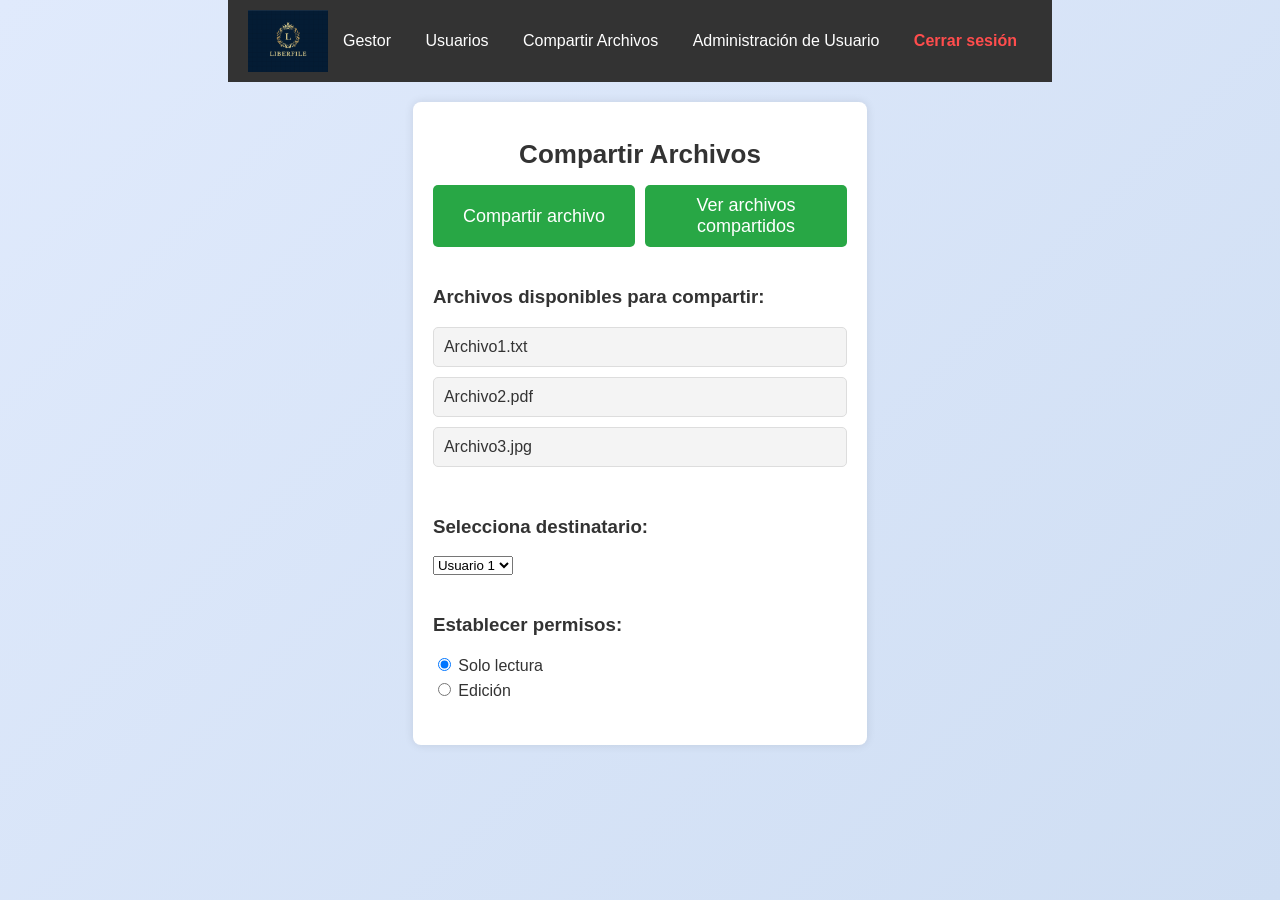
==== templates/share_files.html @ 28fddbce "Versión corregida: sesiones, control de roles, descarga de archivos, Docker" ====
<!DOCTYPE html>
<html lang="es">
<head>
    <meta charset="UTF-8">
    <meta name="viewport" content="width=device-width, initial-scale=1.0">
    <title>Compartir Archivos</title>
    <link rel="stylesheet" href="/static/styles.css">
    <style>
        body {
            font-family: Arial, sans-serif;
            background-color: #f4f4f4;
            margin: 0;
            padding: 0;
            display: flex;
            flex-direction: column; 
        }
        
        /* Barra de navegación */
        .navbar {
            display: flex;
            justify-content: space-between;
            align-items: center;
            background-color: #333;
            color: #fff;
            padding: 10px 20px;
            position: sticky;
            top: 0;
            z-index: 1000;
        }
        
        .navbar img {
            width: 80px;
        }
        
        .navbar a {
            color: #fff;
            text-decoration: none;
            padding: 10px 15px;
            border-radius: 5px;
            transition: background-color 0.3s;
        }
        
        .navbar a:hover {
            background-color: #555;
        }
        
        .navbar a.logout {
            color: #ff4d4d;
            font-weight: bold;
        }
        
        /* Contenido principal */
        .main-content {
            padding: 20px;
            flex: 1;
        }
        
        .container {
            max-width: 800px;
            margin: 0 auto;
            background-color: #fff;
            padding: 20px;
            box-shadow: 0px 0px 10px rgba(0, 0, 0, 0.1);
            border-radius: 8px;
        }
        
        h1 {
            text-align: center;
            color: #333;
        }
        
        .file-actions {
            display: flex;
            justify-content: space-between;
            margin-bottom: 20px;
        }
        
        .file-actions button {
            padding: 10px 15px;
            border: none;
            background-color: #28a745;
            color: #fff;
            border-radius: 5px;
            cursor: pointer;
            transition: background-color 0.3s;
        }
        
        .file-actions button:hover {
            background-color: #218838;
        }

        .file-list {
            margin-bottom: 20px;
        }
        
        .file-list div {
            padding: 10px;
            background-color: #f4f4f4;
            border: 1px solid #ddd;
            border-radius: 5px;
            margin-bottom: 10px;
            cursor: pointer;
            transition: background-color 0.3s;
        }
        
        .file-list div:hover {
            background-color: #e9ecef;
        }

        .user-selection {
            margin-bottom: 20px;
        }

        .permissions {
            margin-bottom: 20px;
        }

        .permissions label {
            display: block;
            margin-bottom: 5px;
        }

        /* Espaciado entre botones */
        .file-actions button + button {
            margin-left: 10px; /* Agrega margen entre los botones */
        }
    </style>
</head>
<body>
    <!-- Barra de navegación -->
    <div class="navbar">
        <img src="/static/logo.png" alt="Logo">
        <div>
            <a href="/file-manager">Gestor</a>
            <a href="/users">Usuarios</a>
            <a href="/share-files">Compartir Archivos</a>
            <a href="/admin-user">Administración de Usuario</a>
            <a href="/logout" class="logout" onclick="logout()">Cerrar sesión</a>
        </div>
    </div>
    
    <!-- Contenido principal -->
    <div class="main-content">
        <div class="container">
            <h1>Compartir Archivos</h1>
            
            <div class="file-actions">
                <button onclick="shareFile()">Compartir archivo</button>
                <button onclick="viewSharedFiles()">Ver archivos compartidos</button>
            </div>

            <div class="file-list">
                <h3>Archivos disponibles para compartir:</h3>
                <div class="file" onclick="selectFile('Archivo1.txt')">Archivo1.txt</div>
                <div class="file" onclick="selectFile('Archivo2.pdf')">Archivo2.pdf</div>
                <div class="file" onclick="selectFile('Archivo3.jpg')">Archivo3.jpg</div>
                <!-- Aquí aparecerán los archivos que el usuario puede compartir -->
            </div>

            <div class="user-selection">
                <h3>Selecciona destinatario:</h3>
                <select id="recipient">
                    <option value="usuario1">Usuario 1</option>
                    <option value="usuario2">Usuario 2</option>
                    <option value="usuario3">Usuario 3</option>
                    <!-- Aquí aparecerán los usuarios registrados -->
                </select>
            </div>

            <div class="permissions">
                <h3>Establecer permisos:</h3>
                <label>
                    <input type="radio" name="permissions" value="read" checked>
                    Solo lectura
                </label>
                <label>
                    <input type="radio" name="permissions" value="edit">
                    Edición
                </label>
            </div>
        </div>
    </div>

    <script>
        let selectedFile = "";

        function logout() {
            // Redirigir al módulo de inicio de sesión
            window.location.href = '/logout';
        }

        function shareFile() {
            if (selectedFile) {
                const recipient = document.getElementById("recipient").value;
                const permission = document.querySelector('input[name="permissions"]:checked').value;
                alert(`Compartiendo '${selectedFile}' con ${recipient} con permiso de ${permission}.`);
                // Aquí puedes agregar el código para compartir el archivo en el servidor.
            } else {
                alert("Por favor, selecciona un archivo para compartir.");
            }
        }

        function viewSharedFiles() {
            alert("Funcionalidad para ver archivos compartidos.");
            // Aquí puedes agregar el código para mostrar los archivos que han sido compartidos.
        }

        function selectFile(fileName) {
            selectedFile = fileName;
            alert(`Archivo seleccionado: ${selectedFile}`);
        }
    </script>
</body>
</html>
---- static/styles.css ----
/* Estilos generales */
body {
    font-family: 'Arial', sans-serif;
    background-color: #f9f9f9;
    color: #333;
    margin: 0;
    padding: 0;
    display: flex;
    justify-content: center;
    align-items: center; /* Centrar vertical y horizontalmente */
    min-height: 100vh;
    background-image: linear-gradient(135deg, #e0eafc 0%, #cfdef3 100%);
}

/* Contenedor principal del formulario */
.container {
    background-color: #ffffff;
    border-radius: 12px;
    box-shadow: 0 10px 30px rgba(0, 0, 0, 0.1);
    padding: 30px;
    width: 100%;
    max-width: 450px; /* Ajuste el máximo ancho */
    text-align: left; /* Cambié el texto a alineación izquierda */
    box-sizing: border-box;
    display: flex;
    flex-direction: column; /* Asegura que los elementos se alineen en columna */
    justify-content: center; /* Centra el contenido verticalmente */
}

/* Encabezado */
h1 {
    color: #4e6bff;
    margin-bottom: 15px; /* Menor espacio */
    font-size: 26px; /* Tamaño de fuente un poco más pequeño */
    font-weight: bold;
    text-align: center;
}

/* Estilo del formulario */
form {
    display: flex;
    flex-direction: column;
    gap: 15px; /* Espacio entre los campos más pequeño */
}

/* Input de texto */
input[type="text"],
input[type="password"] {
    width: 100%;
    padding: 12px;
    margin: 8px 0;
    border: 1px solid #ddd;
    border-radius: 8px;
    font-size: 16px;
    box-sizing: border-box;
    transition: border-color 0.3s;
}

input[type="text"]:focus,
input[type="password"]:focus {
    border-color: #4e6bff;
    outline: none;
    box-shadow: 0 0 5px rgba(79, 107, 255, 0.3);
}

/* Botones */
button {
    background-color: #4e6bff;
    color: white;
    padding: 12px;
    border: none;
    border-radius: 8px;
    cursor: pointer;
    width: 100%;
    font-size: 18px;
    transition: background-color 0.3s ease;
}

button:hover {
    background-color: #3659b3;
}

button:active {
    background-color: #2a4783;
}

/* Mensajes de éxito y error */
.alert {
    padding: 12px;
    border-radius: 8px;
    margin-top: 20px;
    display: none;
    font-size: 16px;
}

.alert-success {
    background-color: #d4edda;
    color: #155724;
    border: 1px solid #c3e6cb;
}

.alert-danger {
    background-color: #f8d7da;
    color: #721c24;
    border: 1px solid #f5c6cb;
}

/* Footer */
footer {
    margin-top: 20px;
    font-size: 14px;
    color: #888;
    text-align: center;
}

/* Botón "Volver al inicio" */
.btn-secondary {
    background-color: #007bff;
    color: white;
    border-radius: 8px;
    padding: 12px 20px;
    margin-top: 15px;
    font-size: 16px;
    width: 100%;
    cursor: pointer;
}

.btn-secondary:hover {
    background-color: #0056b3;
}
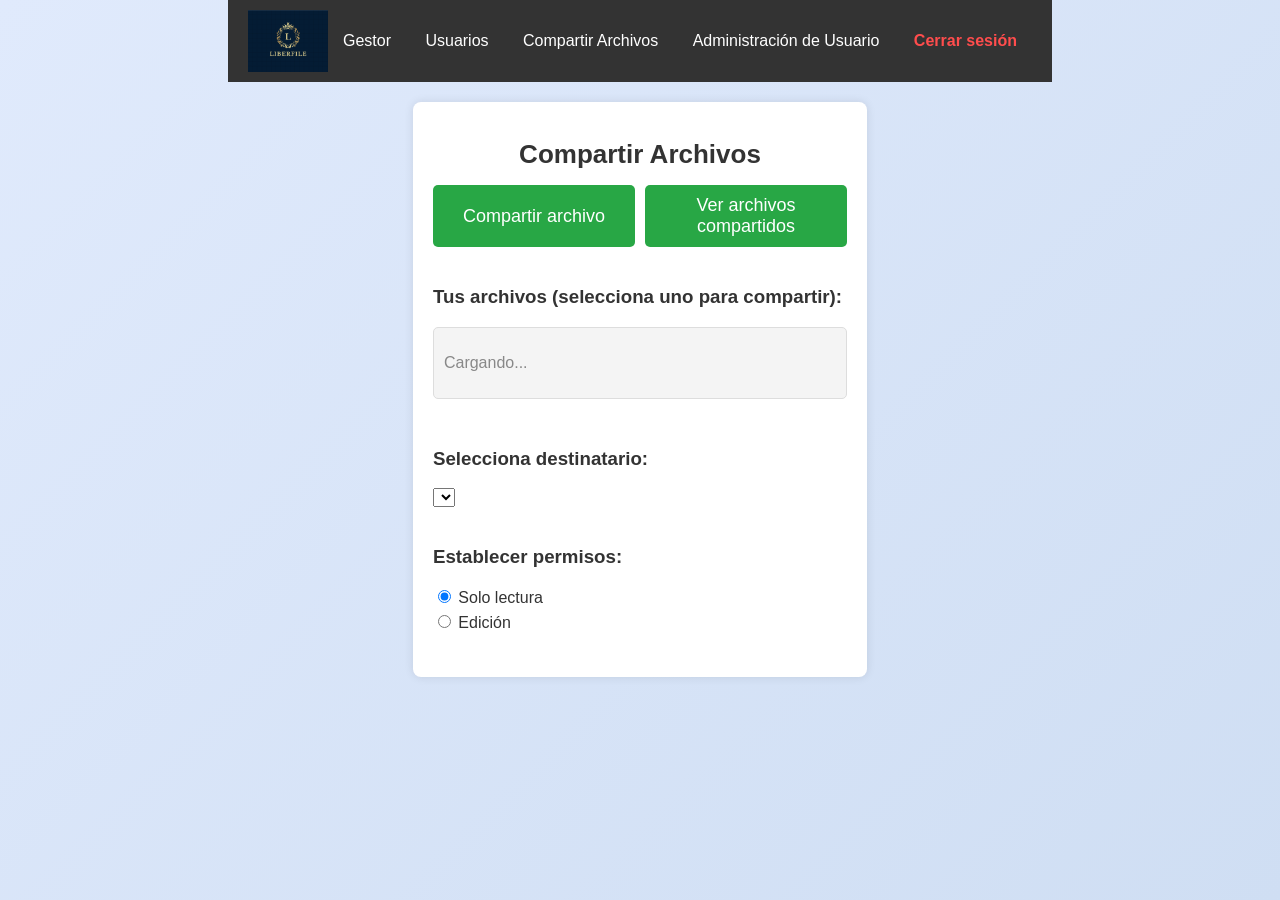
==== commit c434eed2: "Conectar la pantalla de compartir archivos al backend real a" ====
--- a/templates/share_files.html
+++ b/templates/share_files.html
@@ -150,65 +150,155 @@
             </div>
 
             <div class="file-list">
-                <h3>Archivos disponibles para compartir:</h3>
-                <div class="file" onclick="selectFile('Archivo1.txt')">Archivo1.txt</div>
-                <div class="file" onclick="selectFile('Archivo2.pdf')">Archivo2.pdf</div>
-                <div class="file" onclick="selectFile('Archivo3.jpg')">Archivo3.jpg</div>
-                <!-- Aquí aparecerán los archivos que el usuario puede compartir -->
+                <h3>Tus archivos (selecciona uno para compartir):</h3>
+                <div id="fileList"><p style="color:#888;">Cargando...</p></div>
             </div>
 
             <div class="user-selection">
                 <h3>Selecciona destinatario:</h3>
-                <select id="recipient">
-                    <option value="usuario1">Usuario 1</option>
-                    <option value="usuario2">Usuario 2</option>
-                    <option value="usuario3">Usuario 3</option>
-                    <!-- Aquí aparecerán los usuarios registrados -->
-                </select>
+                <select id="recipient"></select>
             </div>
 
             <div class="permissions">
                 <h3>Establecer permisos:</h3>
                 <label>
-                    <input type="radio" name="permissions" value="read" checked>
+                    <input type="radio" name="permissions" value="lectura" checked>
                     Solo lectura
                 </label>
                 <label>
-                    <input type="radio" name="permissions" value="edit">
+                    <input type="radio" name="permissions" value="edicion">
                     Edición
                 </label>
             </div>
+
+            <div id="sharedList" style="display:none; margin-top:20px;">
+                <h3>Archivos compartidos conmigo:</h3>
+                <div id="sharedListContent"></div>
+            </div>
         </div>
     </div>
 
     <script>
-        let selectedFile = "";
+        const currentUser = "{{ current_user }}";
+        let selectedFileId = "";
+        let selectedFileName = "";
 
         function logout() {
             // Redirigir al módulo de inicio de sesión
             window.location.href = '/logout';
         }
 
-        function shareFile() {
-            if (selectedFile) {
-                const recipient = document.getElementById("recipient").value;
-                const permission = document.querySelector('input[name="permissions"]:checked').value;
-                alert(`Compartiendo '${selectedFile}' con ${recipient} con permiso de ${permission}.`);
-                // Aquí puedes agregar el código para compartir el archivo en el servidor.
+        function selectFile(fileId, fileName, el) {
+            selectedFileId = fileId;
+            selectedFileName = fileName;
+            document.querySelectorAll('.file-list .file').forEach(d => d.style.backgroundColor = "");
+            el.style.backgroundColor = "#d4edda";
+        }
+
+        async function cargarMisArchivos() {
+            const contenedor = document.getElementById("fileList");
+            const response = await fetch("/api/files?mine=true");
+            if (response.status === 401) {
+                window.location.href = "/login";
+                return;
+            }
+            const archivos = await response.json();
+
+            if (archivos.length === 0) {
+                contenedor.innerHTML = '<p style="color:#888;">Todavía no has subido ningún archivo (hazlo desde el Gestor).</p>';
+                return;
+            }
+
+            contenedor.innerHTML = "";
+            archivos.forEach(archivo => {
+                const div = document.createElement("div");
+                div.className = "file";
+                div.textContent = archivo.filename;
+                div.onclick = () => selectFile(archivo.file_id, archivo.filename, div);
+                contenedor.appendChild(div);
+            });
+        }
+
+        async function cargarUsuarios() {
+            const select = document.getElementById("recipient");
+            const response = await fetch("/api/usuarios");
+            if (response.status === 401) {
+                window.location.href = "/login";
+                return;
+            }
+            const usuarios = await response.json();
+
+            select.innerHTML = "";
+            usuarios
+                .filter(u => u.usuario && u.usuario !== currentUser)
+                .forEach(u => {
+                    const option = document.createElement("option");
+                    option.value = u.usuario;
+                    option.textContent = `${u.nombres} ${u.apellidos} (${u.usuario})`;
+                    select.appendChild(option);
+                });
+
+            if (select.options.length === 0) {
+                select.innerHTML = '<option value="">No hay otros usuarios registrados</option>';
+            }
+        }
+
+        async function shareFile() {
+            if (!selectedFileId) {
+                alert("Por favor, selecciona un archivo para compartir.");
+                return;
+            }
+            const recipient = document.getElementById("recipient").value;
+            if (!recipient) {
+                alert("No hay un destinatario válido seleccionado.");
+                return;
+            }
+            const permission = document.querySelector('input[name="permissions"]:checked').value;
+
+            const response = await fetch("/api/share", {
+                method: "POST",
+                headers: { "Content-Type": "application/json" },
+                body: JSON.stringify({ file_id: selectedFileId, destinatario: recipient, permiso: permission }),
+            });
+            const data = await response.json();
+
+            if (response.ok) {
+                alert(data.mensaje);
             } else {
-                alert("Por favor, selecciona un archivo para compartir.");
-            }
-        }
-
-        function viewSharedFiles() {
-            alert("Funcionalidad para ver archivos compartidos.");
-            // Aquí puedes agregar el código para mostrar los archivos que han sido compartidos.
-        }
-
-        function selectFile(fileName) {
-            selectedFile = fileName;
-            alert(`Archivo seleccionado: ${selectedFile}`);
-        }
+                alert(data.detail || "No se pudo compartir el archivo.");
+            }
+        }
+
+        async function viewSharedFiles() {
+            const panel = document.getElementById("sharedList");
+            const contenido = document.getElementById("sharedListContent");
+
+            if (panel.style.display === "none") {
+                const response = await fetch("/api/shared-with-me");
+                const compartidos = await response.json();
+
+                contenido.innerHTML = compartidos.length === 0
+                    ? '<p style="color:#888;">Nadie ha compartido archivos contigo todavía.</p>'
+                    : "";
+
+                compartidos.forEach(c => {
+                    const div = document.createElement("div");
+                    div.className = "file";
+                    div.style.cursor = "default";
+                    div.innerHTML = `<strong>${c.filename}</strong> — compartido por ${c.propietario} `
+                        + `(${c.permiso === "lectura" ? "solo lectura" : "edición"})`;
+                    contenido.appendChild(div);
+                });
+                panel.style.display = "block";
+            } else {
+                panel.style.display = "none";
+            }
+        }
+
+        window.onload = () => {
+            cargarMisArchivos();
+            cargarUsuarios();
+        };
     </script>
 </body>
 </html>
